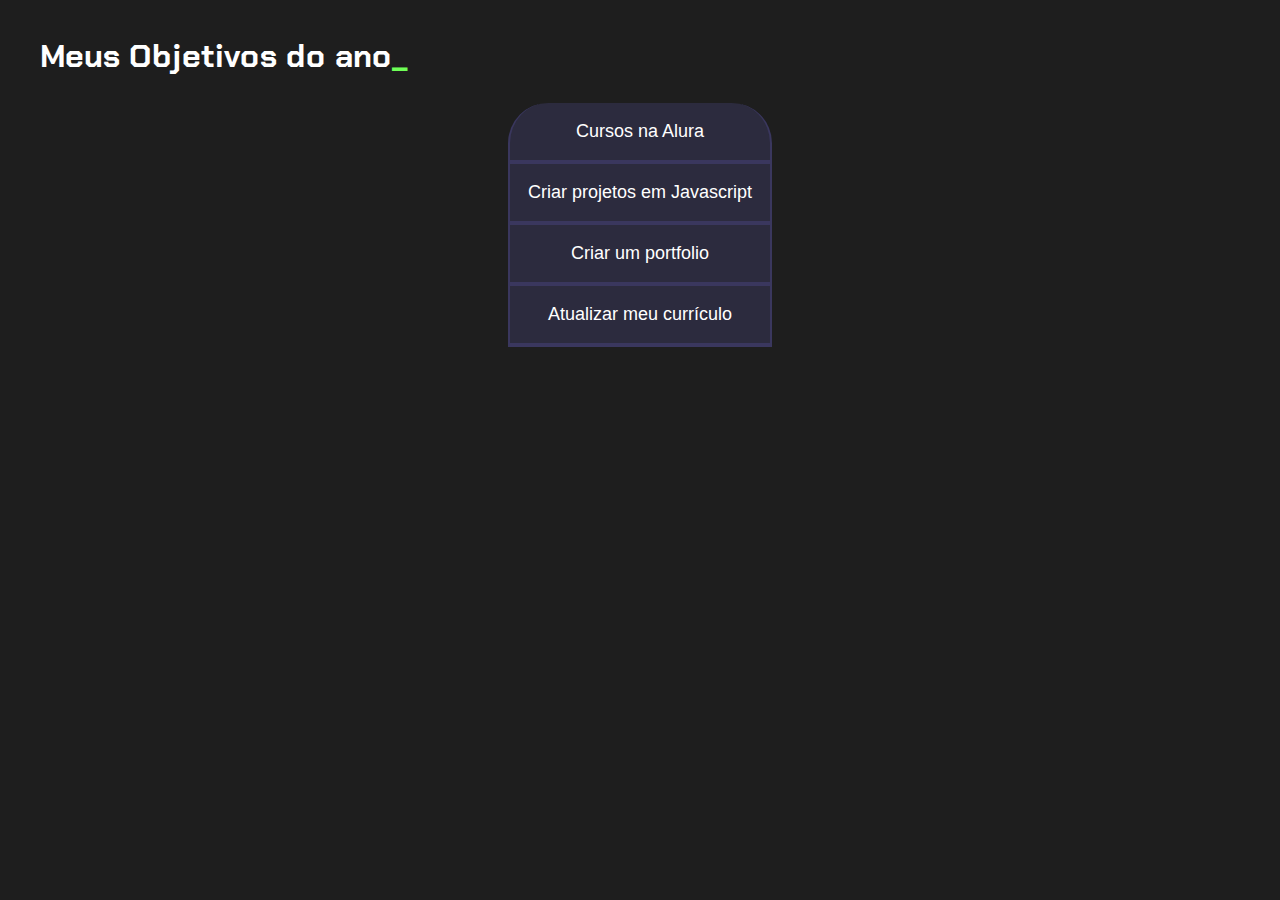
==== index.html @ 4c5624a6 "uyiyui" ====
<!DOCTYPE html>
<html lang="pt-br">
  <head>
    <meta charset="UTF-8" />
    <meta name="viewport" content="width=device-width, initial-scale=1.0" />
    <title>Meus objetivos do ano</title>
    <link rel="stylesheet" href="style.css" />
  </head>

  <body>
    <section class="conteudo-principal">
      <h2 class="titulo-principal">Meus Objetivos do ano<span>_</span></h2>
      <div class="botoes">
        <button class="botao">Cursos na Alura</button>
        <button class="botao">Criar projetos em Javascript</button>
        <button class="botao">Criar um portfolio</button>
        <button class="botao">Atualizar meu currículo</button>
      </div>
    </section>
  </body>
</html>
---- style.css ----
@import url("https://fonts.googleapis.com/css2?family=Chakra+Petch:wght@400;700&display=swap");

:root {
  --cor-de-fundo: #1e1e1e;
  --verde: #6fff57;
  --branco: #ffffff;
  --botao-ativo: #3a375e;
  --botao-inativo: rgba(58, 55, 94, 0.5);
  --texto-fundo: rgba(58, 55, 94, 0.3);
}

body {
  background-color: var(--cor-de-fundo);
  color: var(--branco);
  font-family: "Chakra Petch", sans-serif;
}

.conteudo-principal {
  display: flex;
  flex-direction: column;
  justify-content: center;
  align-items: center;
  max-width: 1200px;
  width: 100%;
  margin: 0 auto;
}

.titulo-principal {
  text-align: left;
  width: 100%;
  font-size: 32px;
}

.titulo-principal span {
  color: var(--verde);
}

.botao {
  font-family: "Crakra Petch", sans-serif;
  background-color: var(--botao-inativo);
  color: var(--branco);
  display: flex;
  justify-content: center;
  padding: 1em;
  font-size: 18px;
  align-items: center;
  width: 100%;
  border-bottom: 4px solid var(--botao-ativo);
  border-left: 2px solid var(--botao-ativo);
  border-right: 2px solid var(--botao-ativo);
  border-top: none;
}

.botao:first-child {
  border-radius: 40px 40px 0 0;
}

.botoes {
  display: block;
}
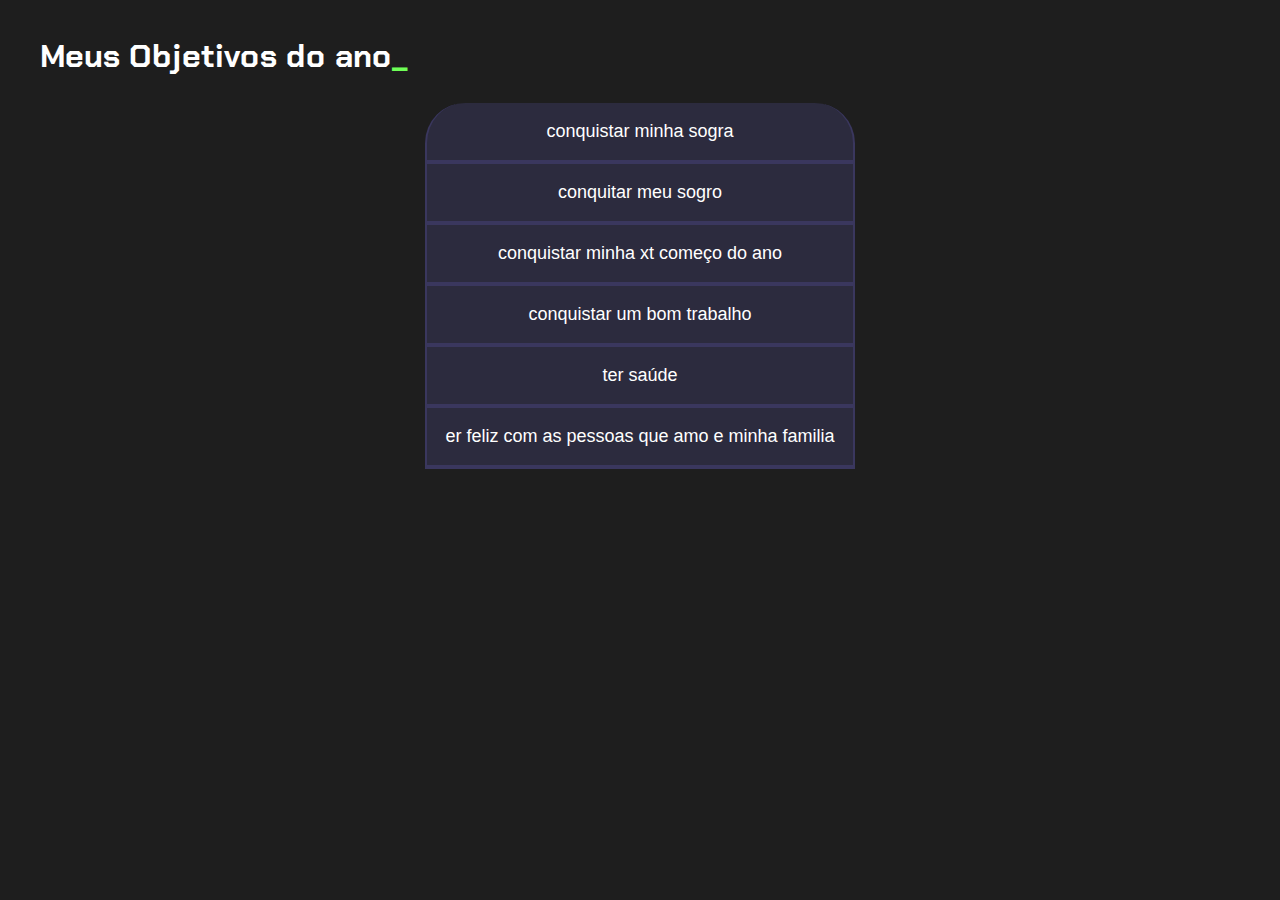
==== commit 52ac9f45: "thjdt" ====
--- a/index.html
+++ b/index.html
@@ -11,10 +11,12 @@
     <section class="conteudo-principal">
       <h2 class="titulo-principal">Meus Objetivos do ano<span>_</span></h2>
       <div class="botoes">
-        <button class="botao">Cursos na Alura</button>
-        <button class="botao">Criar projetos em Javascript</button>
-        <button class="botao">Criar um portfolio</button>
-        <button class="botao">Atualizar meu currículo</button>
+        <button class="botao">conquistar minha sogra</button>
+        <button class="botao">conquitar meu sogro</button>
+        <button class="botao">conquistar minha xt começo do ano</button>
+        <button class="botao">conquistar um bom trabalho</button>
+        <button class="botao">ter saúde</button>
+        <button class="botao">er feliz com as pessoas que amo e minha familia</button>
       </div>
     </section>
   </body>
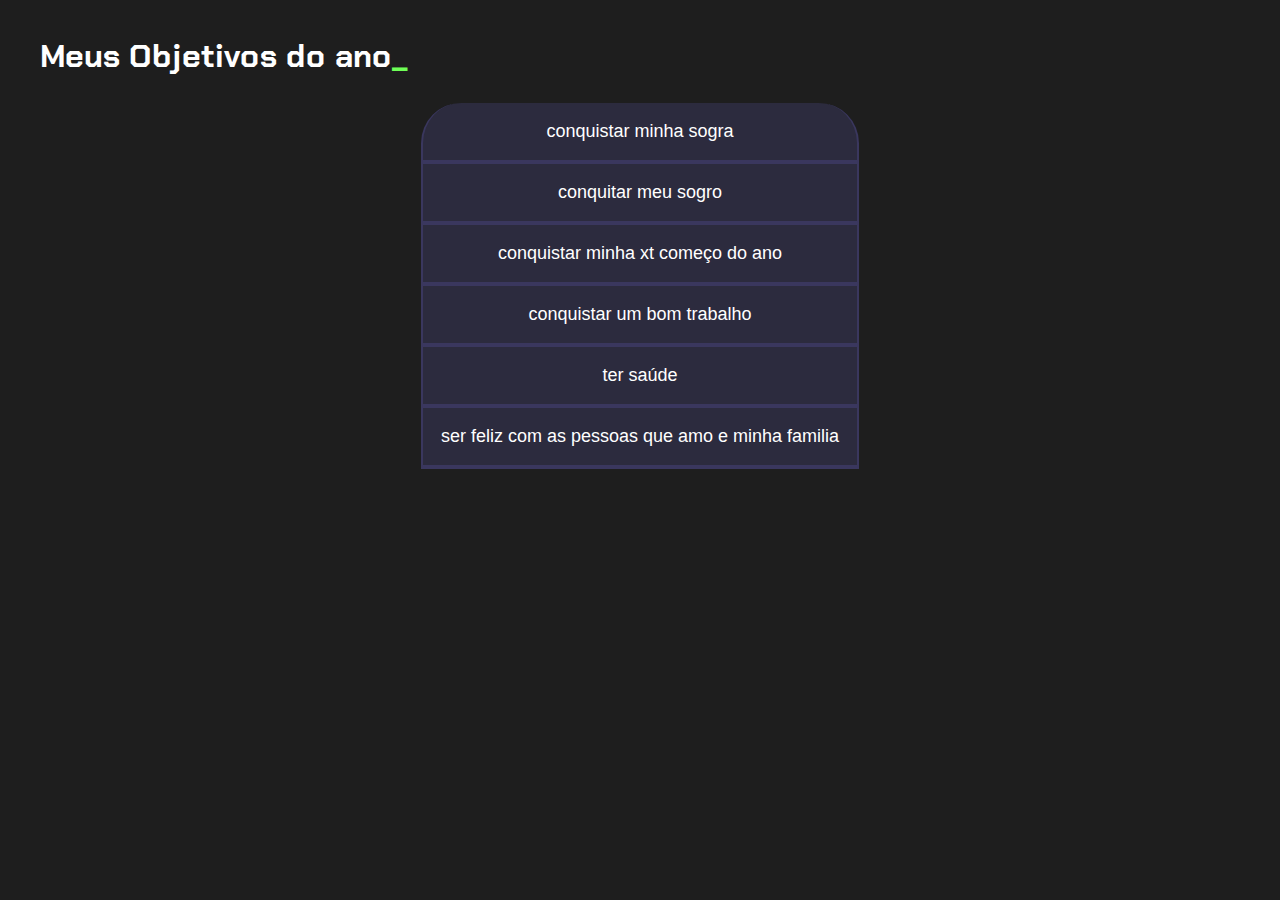
==== commit 5a2ea9fb: "hn" ====
--- a/index.html
+++ b/index.html
@@ -16,7 +16,7 @@
         <button class="botao">conquistar minha xt começo do ano</button>
         <button class="botao">conquistar um bom trabalho</button>
         <button class="botao">ter saúde</button>
-        <button class="botao">er feliz com as pessoas que amo e minha familia</button>
+        <button class="botao">ser feliz com as pessoas que amo e minha familia</button>
       </div>
     </section>
   </body>
